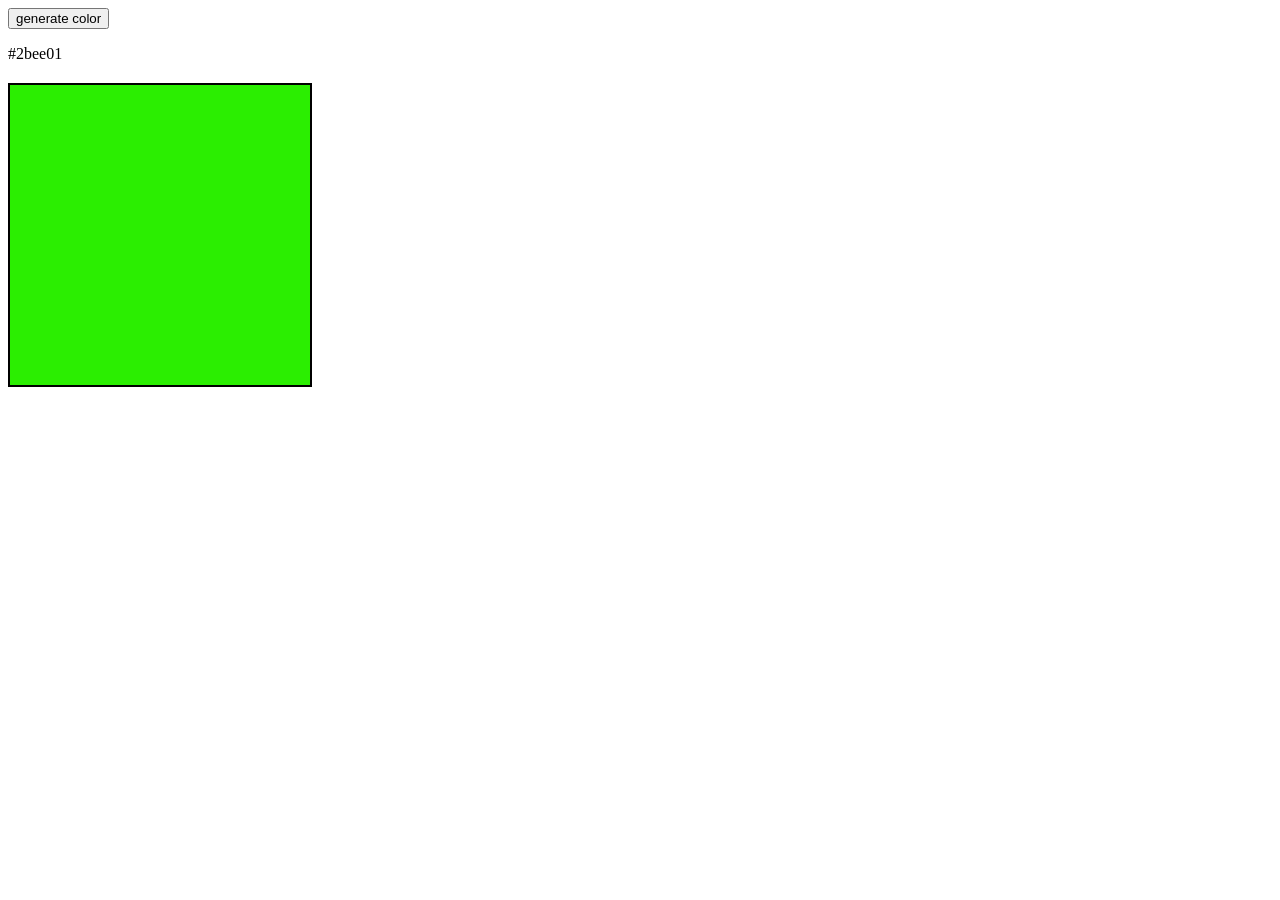
==== index.html @ 026fd380 "Added JavaScript practice files" ====
<!doctype html>
<html lang="en">
  <head>
    <meta charset="UTF-8" />
    <meta name="viewport" content="width=device-width, initial-scale=1.0" />
    <title>Document</title>
    <link rel="stylesheet" href="style.css" />
  </head>
  <body>
    <button onclick="generateColor()">generate color</button>
    <p id="color-display"></p>

    <div id="display"></div>

    <script src="script.js"></script>
  </body>
</html>
---- style.css ----
#display {
    height: 300px;
    width: 300px;
    margin-top: 20px;
    border: 2px solid black;
}
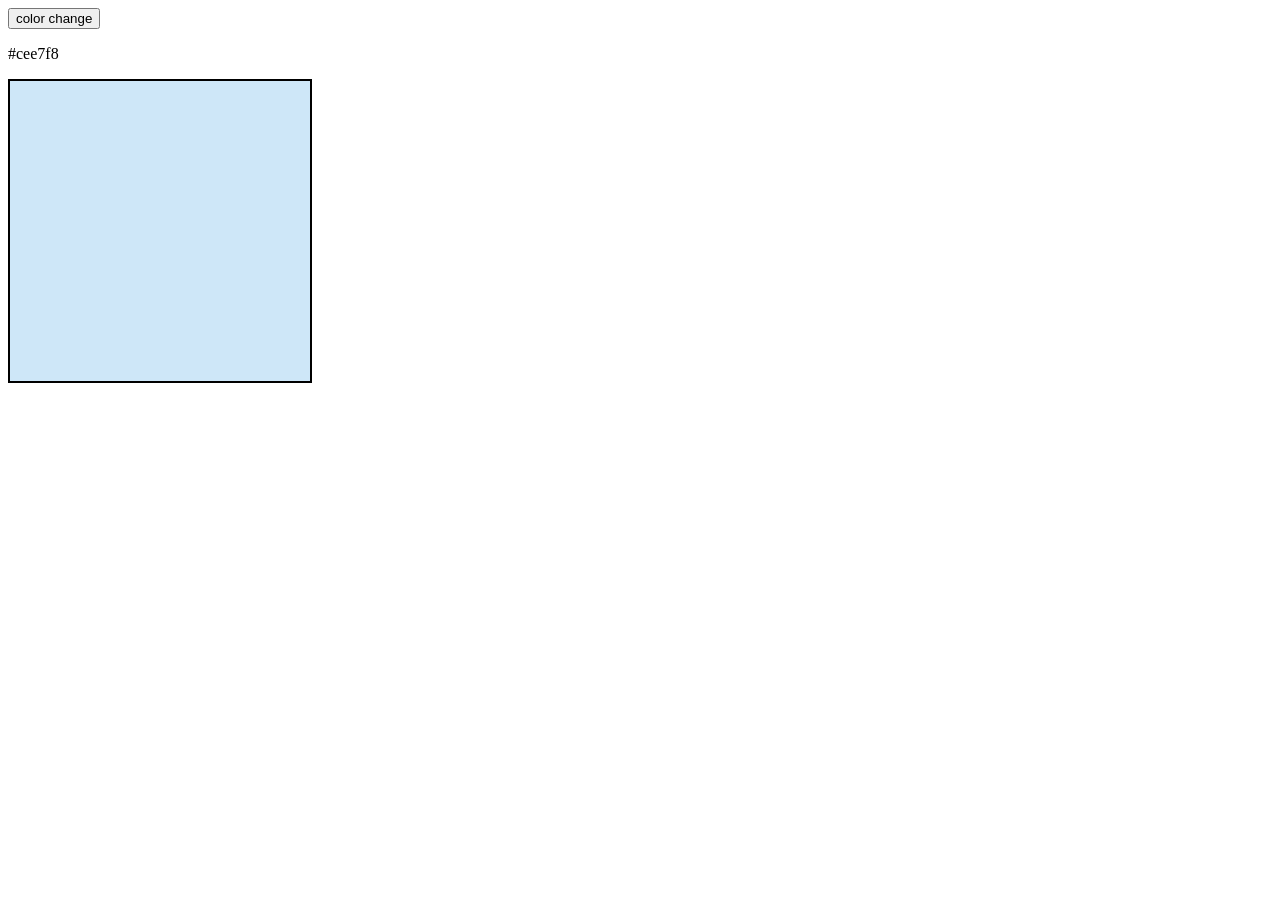
==== commit 2642e233: "Updated JavaScript project files" ====
--- a/index.html
+++ b/index.html
@@ -3,12 +3,12 @@
   <head>
     <meta charset="UTF-8" />
     <meta name="viewport" content="width=device-width, initial-scale=1.0" />
-    <title>Document</title>
+    <title>Color Generator</title>
     <link rel="stylesheet" href="style.css" />
   </head>
   <body>
-    <button onclick="generateColor()">generate color</button>
-    <p id="color-display"></p>
+    <button onclick="generateColor()">color change</button>
+    <p id="display-code"></p>
 
     <div id="display"></div>
 
--- a/style.css
+++ b/style.css
@@ -1,6 +1,5 @@
 #display {
     height: 300px;
     width: 300px;
-    margin-top: 20px;
     border: 2px solid black;
 }
